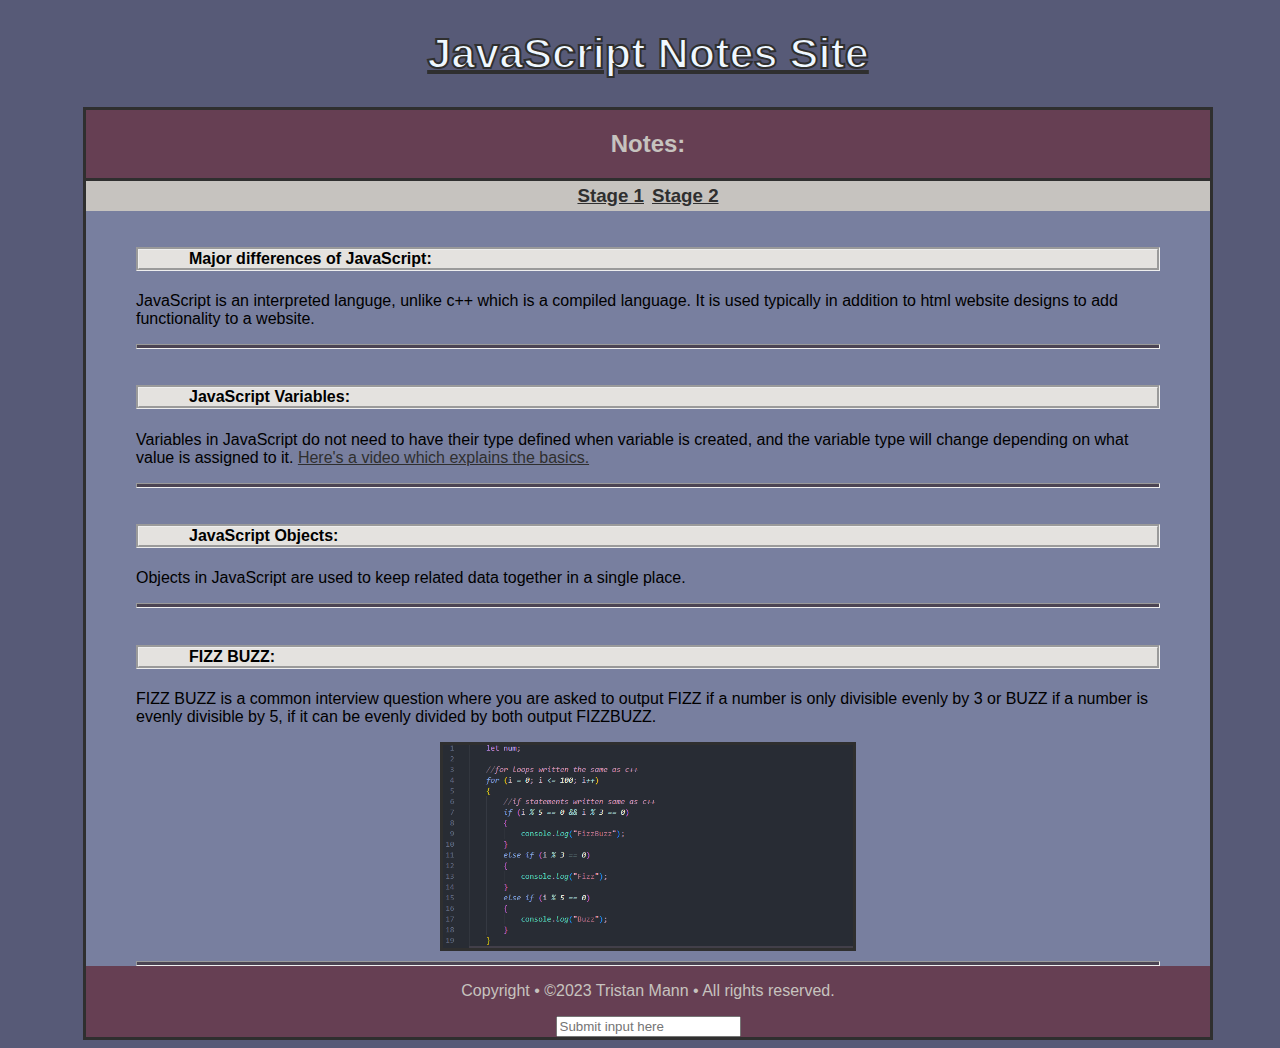
==== index.html @ dab45bf3 "Added files" ====
<!DOCTYPE html>
<html>
    <head>
        <title>This is my first html JS project.</title>
        <meta charset = "UTF-8">
        <link rel="stylesheet" href="styles.css">
        <meta name="viewport" content="width=device-width, initial-scale=1.0">
    </head>
    <body>
        <h1>JavaScript Notes Site</h1>
        <!--NOTES HEADER-->
        <div id="sectional"> <h2>Notes:</h2></div>

        <!--MONTHS TOOLBAR-->
        <div id="toolbar"><h3><a href="#stage1"> Stage 1 </a></h3><h3><a href="#stage2"> Stage 2 </a></h3></div>
        <!--STAGE 1 NOTES-->
        <article id="stage1" class="note">
            <h4>Major differences of JavaScript: </h4>
            <p>JavaScript is an interpreted languge, unlike c++ which is a compiled language. 
            It is used typically in addition to html website designs to add functionality to a website.</p>
            <hr>
        </article>   
        <article class="note">
            <h4>JavaScript Variables: </h4>
            <p>Variables in JavaScript do not need to have their type defined when variable is created, and the variable 
            type will change depending on what value is assigned to it. 
            <a target="_blank" href="https://www.youtube.com/watch?v=W6NZfCO5SIk&t=2147s">Here's a video which explains the basics.</a></p>
            <hr>
        </article>
        <article class="note">
            <h4>JavaScript Objects: </h4>
            <p>Objects in JavaScript are used to keep related data together in a single place.</p>
            <hr>
        </article>
        <article class="note">
            <h4>FIZZ BUZZ: </h4>
            <p>FIZZ BUZZ is a common interview question where you are asked to output FIZZ if a number is only divisible evenly by 3
                or BUZZ if a number is evenly divisible by 5, if it can be evenly divided by both output FIZZBUZZ.</p>
                <img src="Screenshot 2023-11-13 211616.png">
            <hr>
        </article>

        <!--STAGE 2 NOTES-->
        

        
        <script src="index.js"></script>
    </body>
    <footer>
        <p>Copyright &bull; ©2023 Tristan Mann &bull; All rights reserved.</p>
        <form> <input type="text" placeholder="Submit input here"> </form>
    </footer>
</html>
---- styles.css ----
body
{
    width: 100%;
    background-color: #575a77;
    text-align: center;
    font-family:Arial, Helvetica, sans-serif;
}
h1
{
    color:aliceblue;
    -webkit-text-stroke: 2px #2f2f2f;
    font-size: 2.7em;
    text-decoration: underline 4px #2f2f2f;
    font-family:'Lucida Sans', 'Lucida Sans Regular', 'Lucida Grande', 'Lucida Sans Unicode', Geneva, Verdana, sans-serif;
}

#sectional
{
    background-color: #693c4fe3;
    color:#c6c3bf;
    width:80%;
    margin-left: auto;
    margin-right: auto;
    border-style: solid;
    border-color: #2f2f2f;
    padding-left: 50px;
    padding-right: 50px;
}
#toolbar h3
{
    display:inline-block;
    margin: 4px;
}
#toolbar
{
    width: 80%;
    background-color: #c6c3bf;
    margin-left: auto;
    margin-right: auto;
    padding-left: 50px;
    padding-right: 50px;
    border-left: solid;
    border-right: solid;
    border-color:#2f2f2f;
}

.note
{
    background-color: #787f9f;
    width: 80%;
    text-align: left;
    margin-left: auto;
    margin-right: auto;
    padding-left: 50px;
    padding-right: 50px;
    padding-top: 15px;
    border-right: solid;
    border-left: solid;
    border-color:#2f2f2f;
}
.note h4
{
    font-style: bold;
    background-color: #e4e2df;
    margin-left: auto;
    margin-right: auto;
    padding-left: 50px;
    padding-right: 50px;
    padding-top: 0px;
    padding-bottom: 0px;
    border-style: groove;
}
img
{
    background-color: #787f9f;
    width: 40%;
    display: block;
    margin-left: auto;
    margin-right: auto;
    margin-bottom: 10px;
    border: solid;
    border-color: #2f2f2f;
}

hr{
    padding: 0px;
    margin: 0px;
    background-color:#4b4453;
    height: 3px;
}
footer
{
    background-color: #693c4fe3;
    color:#c6c3bf;
    width:80%;
    margin-left: auto;
    margin-right: auto;
    border-right: solid;
    border-left: solid;
    border-bottom: solid;
    border-color: #2f2f2f;
    padding-left: 50px;
    padding-right: 50px;
    display: inline-block;
}
/*STYLING LINKS*/
a
{
    color:#2f2f2f;
}
a:visited
{
    color:#4b4453;
}
a:hover
{
    color:#787f9f;
    text-shadow: 2px -1px 2px #2f2f2f;
}
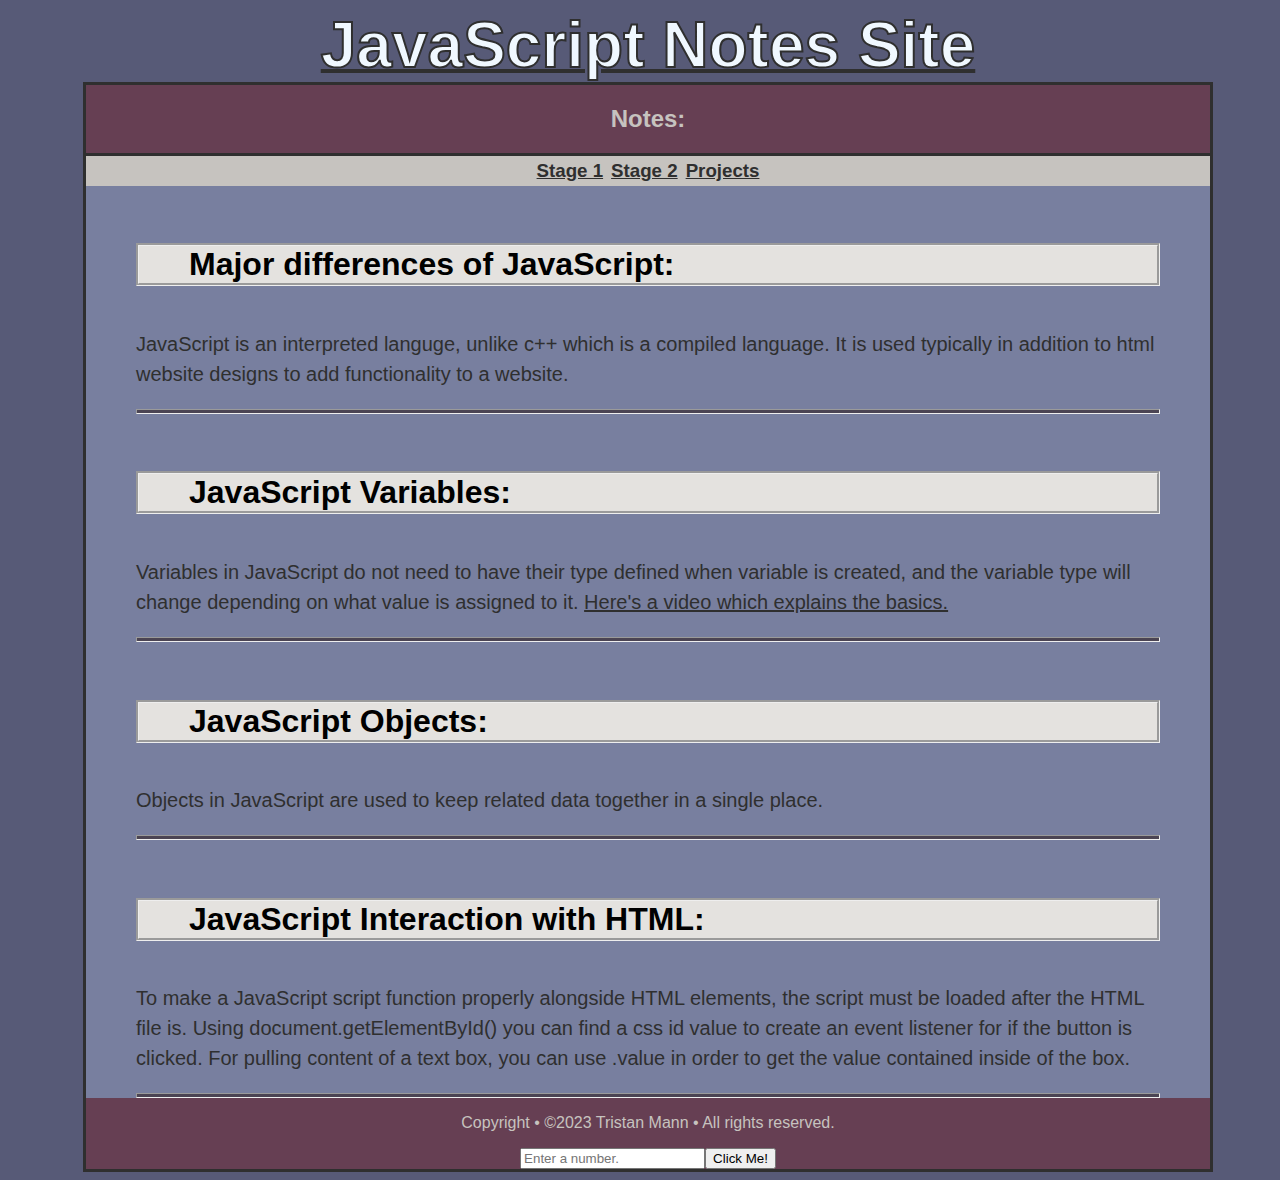
==== commit 0728a85f: "Added new functionality" ====
--- a/index.html
+++ b/index.html
@@ -5,6 +5,7 @@
         <meta charset = "UTF-8">
         <link rel="stylesheet" href="styles.css">
         <meta name="viewport" content="width=device-width, initial-scale=1.0">
+        <script defer src="FIZZBUZZ.js"></script>
     </head>
     <body>
         <h1>JavaScript Notes Site</h1>
@@ -12,7 +13,7 @@
         <div id="sectional"> <h2>Notes:</h2></div>
 
         <!--MONTHS TOOLBAR-->
-        <div id="toolbar"><h3><a href="#stage1"> Stage 1 </a></h3><h3><a href="#stage2"> Stage 2 </a></h3></div>
+        <div id="toolbar"><h3><a href="#stage1"> Stage 1 </a></h3><h3><a href="#stage2"> Stage 2 </a></h3><h3><a href="projects.html"> Projects </a></h3></div>
         <!--STAGE 1 NOTES-->
         <article id="stage1" class="note">
             <h4>Major differences of JavaScript: </h4>
@@ -33,21 +34,18 @@
             <hr>
         </article>
         <article class="note">
-            <h4>FIZZ BUZZ: </h4>
-            <p>FIZZ BUZZ is a common interview question where you are asked to output FIZZ if a number is only divisible evenly by 3
-                or BUZZ if a number is evenly divisible by 5, if it can be evenly divided by both output FIZZBUZZ.</p>
-                <img src="Screenshot 2023-11-13 211616.png">
+            <h4 id="stage2">JavaScript Interaction with HTML: </h4>
+            <p>To make a JavaScript script function properly alongside HTML elements, the script must be loaded after the HTML file is. 
+                Using document.getElementById() you can find a css id value to create an event listener for if the button is clicked. 
+                For pulling content of a text box, you can use .value in order to get the value contained inside of the box.
+            </p>
             <hr>
         </article>
 
         <!--STAGE 2 NOTES-->
-        
-
-        
-        <script src="index.js"></script>
     </body>
     <footer>
         <p>Copyright &bull; ©2023 Tristan Mann &bull; All rights reserved.</p>
-        <form> <input type="text" placeholder="Submit input here"> </form>
+        <form><input id="textBox" type="text" placeholder="Enter a number."><button id="myBtn" type="button">Click Me!</button></form>
     </footer>
 </html>
--- a/styles.css
+++ b/styles.css
@@ -9,9 +9,10 @@
 {
     color:aliceblue;
     -webkit-text-stroke: 2px #2f2f2f;
-    font-size: 2.7em;
+    font-size: 4em;
     text-decoration: underline 4px #2f2f2f;
     font-family:'Lucida Sans', 'Lucida Sans Regular', 'Lucida Grande', 'Lucida Sans Unicode', Geneva, Verdana, sans-serif;
+    margin: 0px;
 }
 
 #sectional
@@ -61,6 +62,7 @@
 .note h4
 {
     font-style: bold;
+    font-size: 2em;
     background-color: #e4e2df;
     margin-left: auto;
     margin-right: auto;
@@ -69,6 +71,12 @@
     padding-top: 0px;
     padding-bottom: 0px;
     border-style: groove;
+}
+.note p
+{
+    line-height: 30px;
+    font-size: 20px;
+    color: #2f2f2f;
 }
 img
 {
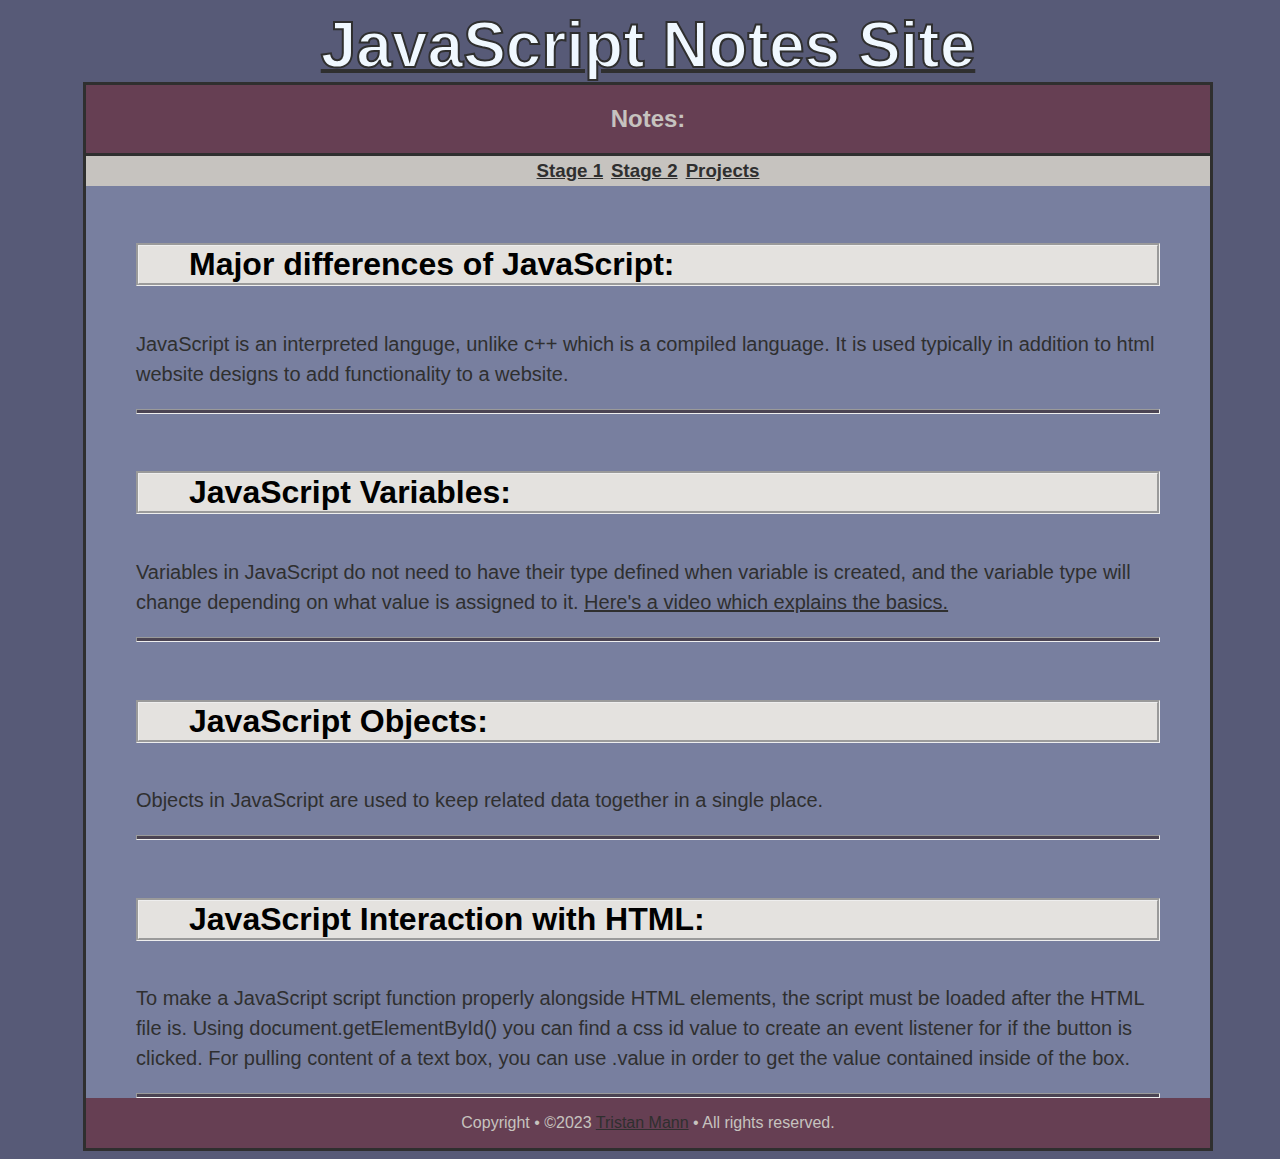
==== commit 50bc5ef6: "Added next project" ====
--- a/index.html
+++ b/index.html
@@ -45,7 +45,6 @@
         <!--STAGE 2 NOTES-->
     </body>
     <footer>
-        <p>Copyright &bull; ©2023 Tristan Mann &bull; All rights reserved.</p>
-        <form><input id="textBox" type="text" placeholder="Enter a number."><button id="myBtn" type="button">Click Me!</button></form>
+        <p>Copyright &bull; ©2023 <a target="_blank" href="https://github.com/Tr-Mann">Tristan Mann</a> &bull; All rights reserved.</p>
     </footer>
 </html>
